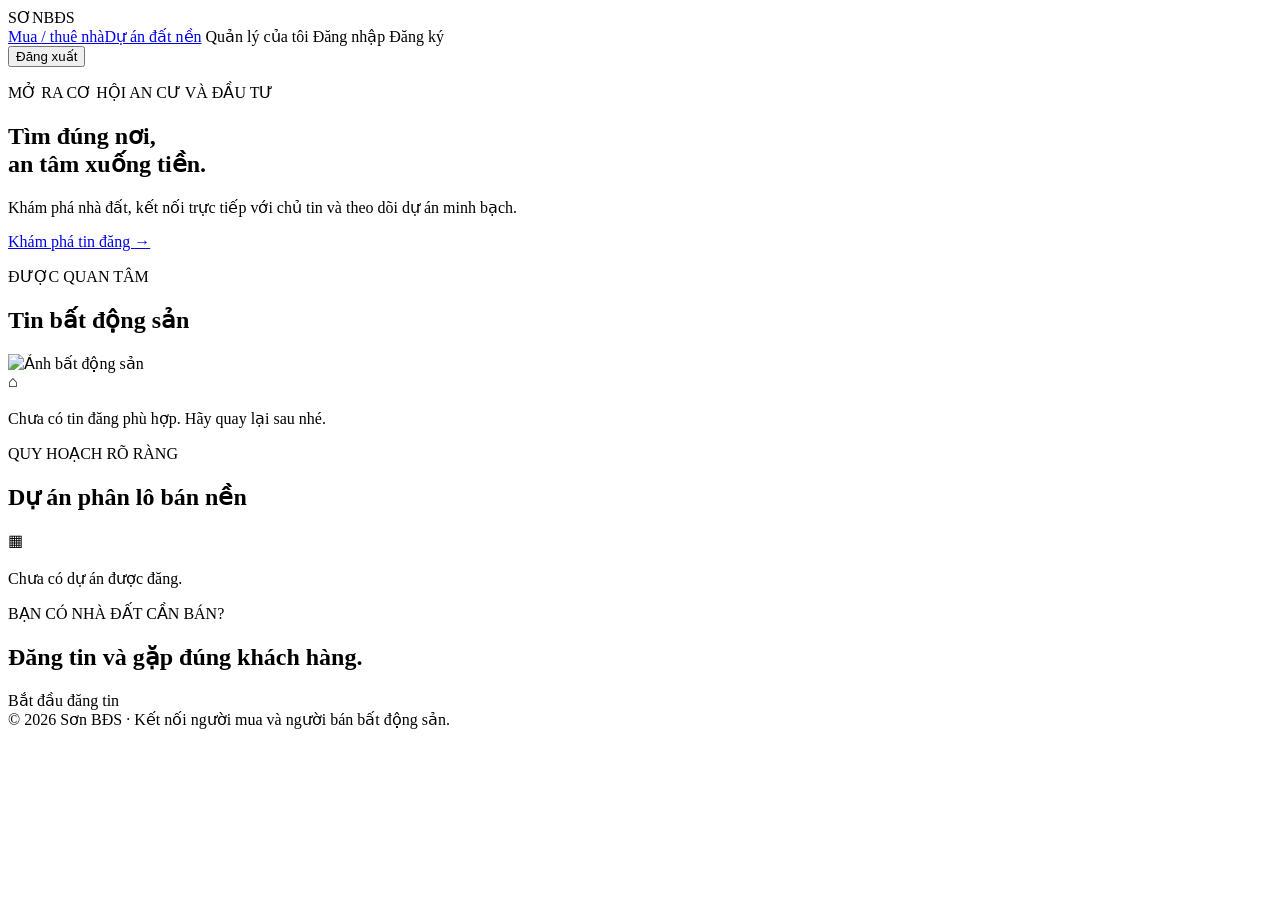
==== target/classes/templates/index.html @ cc91c129 "second commit" ====
<!DOCTYPE html>
<html lang="vi" xmlns:th="http://www.thymeleaf.org">
<head>
    <meta charset="UTF-8">
    <meta name="viewport" content="width=device-width, initial-scale=1">
    <title>Sơn BĐS | Chợ bất động sản</title>
    <link rel="stylesheet" th:href="@{/css/site.css}">
</head>
<body>
<header class="topbar">
    <a class="brand" th:href="@{/}">SƠN<span>BĐS</span></a>
    <nav>
        <a href="#tin-dang">Mua / thuê nhà</a><a href="#du-an">Dự án đất nền</a>
        <a th:if="${account != null}" th:href="@{/dashboard}">Quản lý của tôi</a>
        <a th:if="${account == null}" th:href="@{/login}">Đăng nhập</a>
        <a th:if="${account == null}" class="button button-small" th:href="@{/register}">Đăng ký</a>
        <form th:if="${account != null}" th:action="@{/logout}" method="post"><button class="link-button" type="submit">Đăng xuất</button></form>
    </nav>
</header>
<main>
    <section class="hero">
        <div class="hero-copy">
            <p class="eyebrow">MỞ RA CƠ HỘI AN CƯ VÀ ĐẦU TƯ</p>
            <h1>Tìm đúng nơi,<br><span>an tâm xuống tiền.</span></h1>
            <p class="muted">Khám phá nhà đất, kết nối trực tiếp với chủ tin và theo dõi dự án minh bạch.</p>
            <a class="button" href="#tin-dang">Khám phá tin đăng <span aria-hidden="true">→</span></a>
        </div>
        <div class="hero-art" aria-label="Nhà ở minh họa">
            <div class="sun"></div><div class="house"><div class="roof"></div><div class="home-body"><div class="window"></div><div class="door"></div></div></div>
            <div class="plant plant-one"></div><div class="plant plant-two"></div>
        </div>
    </section>
    <div th:if="${notice}" class="notice" th:text="${notice}"></div>
    <section id="tin-dang" class="section">
        <div class="section-heading"><div><p class="eyebrow">ĐƯỢC QUAN TÂM</p><h2>Tin bất động sản</h2></div><span class="muted" th:text="${#lists.size(listings) + ' tin đang hiển thị'}"></span></div>
        <div class="card-grid" th:if="${!#lists.isEmpty(listings)}">
            <article class="property-card" th:each="listing : ${listings}">
                <img th:if="${!#lists.isEmpty(listing.imageUrls)}" th:src="${listing.imageUrls[0]}" alt="Ảnh bất động sản">
                <div th:unless="${!#lists.isEmpty(listing.imageUrls)}" class="image-placeholder">⌂</div>
                <div class="card-content">
                    <div class="tags"><span th:text="${listing.transactionType}"></span><span class="status" th:text="${listing.status}"></span></div>
                    <h3 th:text="${listing.title}"></h3><p class="muted" th:text="${listing.address}"></p>
                    <div class="card-meta"><strong th:text="${#numbers.formatDecimal(listing.price, 0, 'COMMA', 0, 'POINT') + ' đ'}"></strong><span th:text="${listing.area + ' m²'}"></span></div>
                    <p class="card-description" th:text="${listing.description}"></p>
                </div>
            </article>
        </div>
        <div class="empty-state" th:if="${#lists.isEmpty(listings)}">Chưa có tin đăng phù hợp. Hãy quay lại sau nhé.</div>
    </section>
    <section id="du-an" class="section project-section">
        <div class="section-heading"><div><p class="eyebrow">QUY HOẠCH RÕ RÀNG</p><h2>Dự án phân lô bán nền</h2></div></div>
        <div class="project-grid" th:if="${!#lists.isEmpty(projects)}">
            <article class="project-card" th:each="project : ${projects}">
                <span class="project-icon">▦</span><div><h3 th:text="${project.name}"></h3>
                    <p class="muted" th:text="${project.address}"></p><p th:text="${project.plotCount + ' nền'}"></p></div>
            </article>
        </div>
        <div class="empty-state" th:if="${#lists.isEmpty(projects)}">Chưa có dự án được đăng.</div>
    </section>
    <section class="seller-banner"><div><p class="eyebrow">BẠN CÓ NHÀ ĐẤT CẦN BÁN?</p><h2>Đăng tin và gặp đúng khách hàng.</h2></div><a class="button button-light" th:href="@{/register}">Bắt đầu đăng tin</a></section>
</main>
<footer>© 2026 Sơn BĐS · Kết nối người mua và người bán bất động sản.</footer>
</body>
</html>
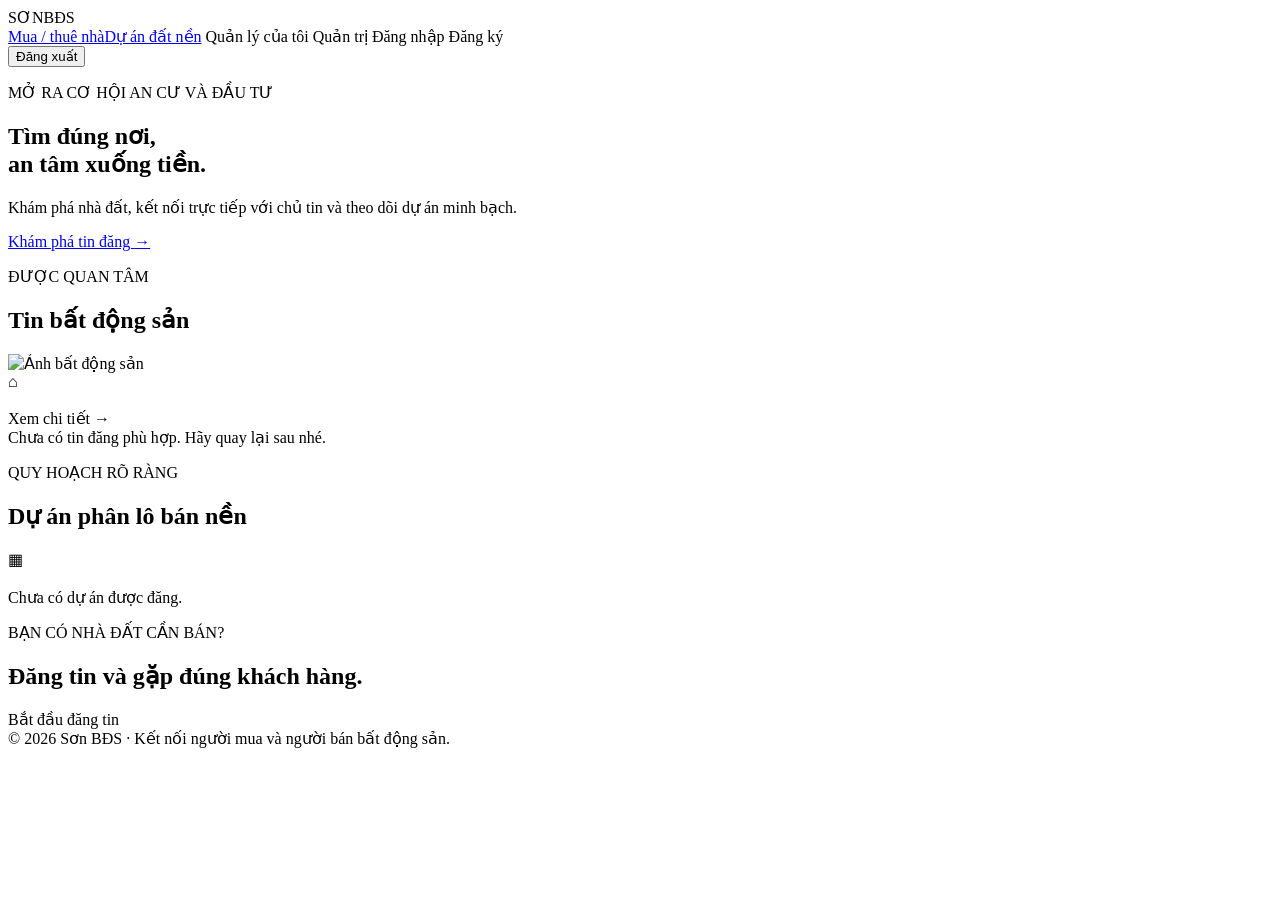
==== commit ea89e99a: "Version 4 thêm crm khách hàng" ====
--- a/target/classes/templates/index.html
+++ b/target/classes/templates/index.html
@@ -12,6 +12,7 @@
     <nav>
         <a href="#tin-dang">Mua / thuê nhà</a><a href="#du-an">Dự án đất nền</a>
         <a th:if="${account != null}" th:href="@{/dashboard}">Quản lý của tôi</a>
+        <a th:if="${account != null and account.roles.contains(T(vn.sonbds.marketplace.account.Role).ADMIN)}" th:href="@{/admin}">Quản trị</a>
         <a th:if="${account == null}" th:href="@{/login}">Đăng nhập</a>
         <a th:if="${account == null}" class="button button-small" th:href="@{/register}">Đăng ký</a>
         <form th:if="${account != null}" th:action="@{/logout}" method="post"><button class="link-button" type="submit">Đăng xuất</button></form>
@@ -39,9 +40,10 @@
                 <div th:unless="${!#lists.isEmpty(listing.imageUrls)}" class="image-placeholder">⌂</div>
                 <div class="card-content">
                     <div class="tags"><span th:text="${listing.transactionType}"></span><span class="status" th:text="${listing.status}"></span></div>
-                    <h3 th:text="${listing.title}"></h3><p class="muted" th:text="${listing.address}"></p>
-                    <div class="card-meta"><strong th:text="${#numbers.formatDecimal(listing.price, 0, 'COMMA', 0, 'POINT') + ' đ'}"></strong><span th:text="${listing.area + ' m²'}"></span></div>
+                    <h3><a class="listing-title-link" th:href="@{/listings/{id}(id=${listing.id})}" th:text="${listing.title}"></a></h3><p class="muted" th:text="${listing.address}"></p>
+                    <div class="card-meta"><strong th:text="${#numbers.formatDecimal(listing.price, 0, 'COMMA', 0, 'POINT') + ' ' + (listing.priceUnit == 'VND' ? 'đ' : listing.priceUnit)}"></strong><span th:text="${listing.area + ' m²'}"></span></div>
                     <p class="card-description" th:text="${listing.description}"></p>
+                    <a class="detail-link" th:href="@{/listings/{id}(id=${listing.id})}">Xem chi tiết <span aria-hidden="true">→</span></a>
                 </div>
             </article>
         </div>
